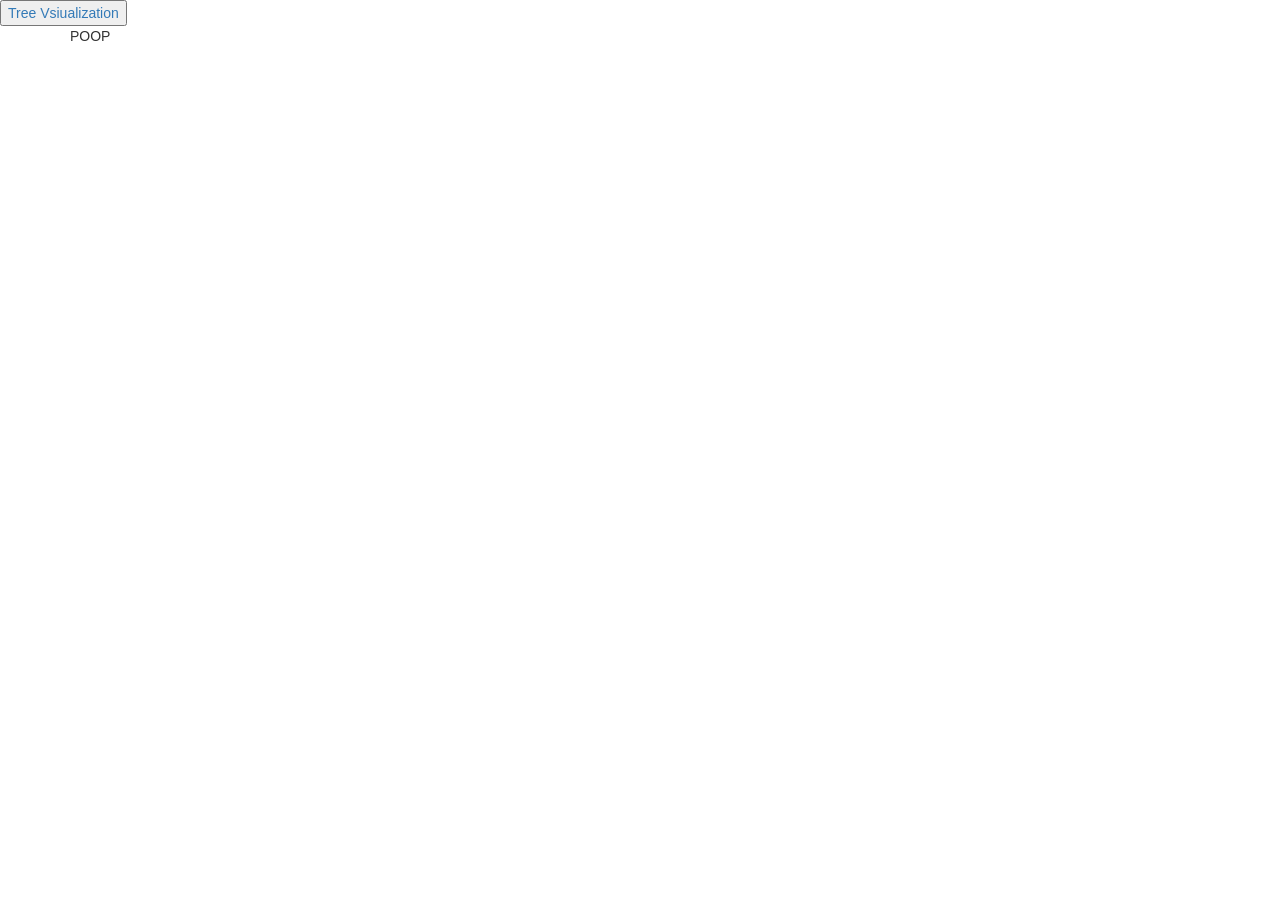
==== pages/iterate.html @ 1ffcf65f ".." ====
<!doctype html>
<html>
	<head>
		<title> Testing Trees </title>

		 <!-- scripts -->
		<script src="../js/jquery-2.1.4.js"></script>
		<script src="../js_tree/dist/jstree.js"></script>
		<script src="../js/tree.js"></script>
		<script src="../js/data.js"></script>

		<!-- Styles -->
		<link rel="stylesheet" href="../css/main.css">
		<link rel="stylesheet" href="../css/bootstrap.min.css">
		<link rel="stylesheet" href="../css/font-awesome.min.css">
		<link rel="stylesheet" href="../js_tree/dist/themes/default/style.min.css">
		<!-- <link rel="icon" href="images/favicon.ico"> -->

		<!-- Metadata -->
		<meta charset="utf-8">
		<meta http-equiv="X-UA-Compatible" content="IE=edge">
		<meta name="viewport" content="width=device-width, initial-scale=1">
		<meta name="description" content="">
		<meta name="author" content="">
	</head>

	<body class="body">
		<a href="index.html"> <button>Tree Vsiualization</button> </a>

		<div class="container">
			POOP
		</div>

	</body>

</html>
---- css/main.css ----
/*text area for json*/
#json_render {
  height: 300px;
}

/*everything - container*/
#main {

}

#tree {

}

#tip {
  color: gray;
}
---- js_tree/dist/themes/default/style.min.css ----
.jstree-node,.jstree-children,.jstree-container-ul{display:block;margin:0;padding:0;list-style-type:none;list-style-image:none}.jstree-node{white-space:nowrap}.jstree-anchor{display:inline-block;color:#000;white-space:nowrap;padding:0 4px 0 1px;margin:0;vertical-align:top}.jstree-anchor:focus{outline:0}.jstree-anchor,.jstree-anchor:link,.jstree-anchor:visited,.jstree-anchor:hover,.jstree-anchor:active{text-decoration:none;color:inherit}.jstree-icon{display:inline-block;text-decoration:none;margin:0;padding:0;vertical-align:top;text-align:center}.jstree-icon:empty{display:inline-block;text-decoration:none;margin:0;padding:0;vertical-align:top;text-align:center}.jstree-ocl{cursor:pointer}.jstree-leaf>.jstree-ocl{cursor:default}.jstree .jstree-open>.jstree-children{display:block}.jstree .jstree-closed>.jstree-children,.jstree .jstree-leaf>.jstree-children{display:none}.jstree-anchor>.jstree-themeicon{margin-right:2px}.jstree-no-icons .jstree-themeicon,.jstree-anchor>.jstree-themeicon-hidden{display:none}.jstree-hidden{display:none}.jstree-rtl .jstree-anchor{padding:0 1px 0 4px}.jstree-rtl .jstree-anchor>.jstree-themeicon{margin-left:2px;margin-right:0}.jstree-rtl .jstree-node{margin-left:0}.jstree-rtl .jstree-container-ul>.jstree-node{margin-right:0}.jstree-wholerow-ul{position:relative;display:inline-block;min-width:100%}.jstree-wholerow-ul .jstree-leaf>.jstree-ocl{cursor:pointer}.jstree-wholerow-ul .jstree-anchor,.jstree-wholerow-ul .jstree-icon{position:relative}.jstree-wholerow-ul .jstree-wholerow{width:100%;cursor:pointer;position:absolute;left:0;-webkit-user-select:none;-moz-user-select:none;-ms-user-select:none;user-select:none}.vakata-context{display:none}.vakata-context,.vakata-context ul{margin:0;padding:2px;position:absolute;background:#f5f5f5;border:1px solid #979797;box-shadow:2px 2px 2px #999}.vakata-context ul{list-style:none;left:100%;margin-top:-2.7em;margin-left:-4px}.vakata-context .vakata-context-right ul{left:auto;right:100%;margin-left:auto;margin-right:-4px}.vakata-context li{list-style:none;display:inline}.vakata-context li>a{display:block;padding:0 2em;text-decoration:none;width:auto;color:#000;white-space:nowrap;line-height:2.4em;text-shadow:1px 1px 0 #fff;border-radius:1px}.vakata-context li>a:hover{position:relative;background-color:#e8eff7;box-shadow:0 0 2px #0a6aa1}.vakata-context li>a.vakata-context-parent{background-image:url([data-uri]);background-position:right center;background-repeat:no-repeat}.vakata-context li>a:focus{outline:0}.vakata-context .vakata-context-hover>a{position:relative;background-color:#e8eff7;box-shadow:0 0 2px #0a6aa1}.vakata-context .vakata-context-separator>a,.vakata-context .vakata-context-separator>a:hover{background:#fff;border:0;border-top:1px solid #e2e3e3;height:1px;min-height:1px;max-height:1px;padding:0;margin:0 0 0 2.4em;border-left:1px solid #e0e0e0;text-shadow:0 0 0 transparent;box-shadow:0 0 0 transparent;border-radius:0}.vakata-context .vakata-contextmenu-disabled a,.vakata-context .vakata-contextmenu-disabled a:hover{color:silver;background-color:transparent;border:0;box-shadow:0 0 0}.vakata-context li>a>i{text-decoration:none;display:inline-block;width:2.4em;height:2.4em;background:0 0;margin:0 0 0 -2em;vertical-align:top;text-align:center;line-height:2.4em}.vakata-context li>a>i:empty{width:2.4em;line-height:2.4em}.vakata-context li>a .vakata-contextmenu-sep{display:inline-block;width:1px;height:2.4em;background:#fff;margin:0 .5em 0 0;border-left:1px solid #e2e3e3}.vakata-context .vakata-contextmenu-shortcut{font-size:.8em;color:silver;opacity:.5;display:none}.vakata-context-rtl ul{left:auto;right:100%;margin-left:auto;margin-right:-4px}.vakata-context-rtl li>a.vakata-context-parent{background-image:url([data-uri]);background-position:left center;background-repeat:no-repeat}.vakata-context-rtl .vakata-context-separator>a{margin:0 2.4em 0 0;border-left:0;border-right:1px solid #e2e3e3}.vakata-context-rtl .vakata-context-left ul{right:auto;left:100%;margin-left:-4px;margin-right:auto}.vakata-context-rtl li>a>i{margin:0 -2em 0 0}.vakata-context-rtl li>a .vakata-contextmenu-sep{margin:0 0 0 .5em;border-left-color:#fff;background:#e2e3e3}#jstree-marker{position:absolute;top:0;left:0;margin:-5px 0 0 0;padding:0;border-right:0;border-top:5px solid transparent;border-bottom:5px solid transparent;border-left:5px solid;width:0;height:0;font-size:0;line-height:0}#jstree-dnd{line-height:16px;margin:0;padding:4px}#jstree-dnd .jstree-icon,#jstree-dnd .jstree-copy{display:inline-block;text-decoration:none;margin:0 2px 0 0;padding:0;width:16px;height:16px}#jstree-dnd .jstree-ok{background:green}#jstree-dnd .jstree-er{background:red}#jstree-dnd .jstree-copy{margin:0 2px}.jstree-default .jstree-node,.jstree-default .jstree-icon{background-repeat:no-repeat;background-color:transparent}.jstree-default .jstree-anchor,.jstree-default .jstree-wholerow{transition:background-color .15s,box-shadow .15s}.jstree-default .jstree-hovered{background:#e7f4f9;border-radius:2px;box-shadow:inset 0 0 1px #ccc}.jstree-default .jstree-clicked{background:#beebff;border-radius:2px;box-shadow:inset 0 0 1px #999}.jstree-default .jstree-no-icons .jstree-anchor>.jstree-themeicon{display:none}.jstree-default .jstree-disabled{background:0 0;color:#666}.jstree-default .jstree-disabled.jstree-hovered{background:0 0;box-shadow:none}.jstree-default .jstree-disabled.jstree-clicked{background:#efefef}.jstree-default .jstree-disabled>.jstree-icon{opacity:.8;filter:url("data:image/svg+xml;utf8,<svg xmlns=\'http://www.w3.org/2000/svg\'><filter id=\'jstree-grayscale\'><feColorMatrix type=\'matrix\' values=\'0.3333 0.3333 0.3333 0 0 0.3333 0.3333 0.3333 0 0 0.3333 0.3333 0.3333 0 0 0 0 0 1 0\'/></filter></svg>#jstree-grayscale");filter:gray;-webkit-filter:grayscale(100%)}.jstree-default .jstree-search{font-style:italic;color:#8b0000;font-weight:700}.jstree-default .jstree-no-checkboxes .jstree-checkbox{display:none!important}.jstree-default.jstree-checkbox-no-clicked .jstree-clicked{background:0 0;box-shadow:none}.jstree-default.jstree-checkbox-no-clicked .jstree-clicked.jstree-hovered{background:#e7f4f9}.jstree-default.jstree-checkbox-no-clicked>.jstree-wholerow-ul .jstree-wholerow-clicked{background:0 0}.jstree-default.jstree-checkbox-no-clicked>.jstree-wholerow-ul .jstree-wholerow-clicked.jstree-wholerow-hovered{background:#e7f4f9}.jstree-default>.jstree-striped{min-width:100%;display:inline-block;background:url([data-uri]) left top repeat}.jstree-default>.jstree-wholerow-ul .jstree-hovered,.jstree-default>.jstree-wholerow-ul .jstree-clicked{background:0 0;box-shadow:none;border-radius:0}.jstree-default .jstree-wholerow{-moz-box-sizing:border-box;-webkit-box-sizing:border-box;box-sizing:border-box}.jstree-default .jstree-wholerow-hovered{background:#e7f4f9}.jstree-default .jstree-wholerow-clicked{background:#beebff;background:-webkit-linear-gradient(top,#beebff 0,#a8e4ff 100%);background:linear-gradient(to bottom,#beebff 0,#a8e4ff 100%)}.jstree-default .jstree-node{min-height:24px;line-height:24px;margin-left:24px;min-width:24px}.jstree-default .jstree-anchor{line-height:24px;height:24px}.jstree-default .jstree-icon{width:24px;height:24px;line-height:24px}.jstree-default .jstree-icon:empty{width:24px;height:24px;line-height:24px}.jstree-default.jstree-rtl .jstree-node{margin-right:24px}.jstree-default .jstree-wholerow{height:24px}.jstree-default .jstree-node,.jstree-default .jstree-icon{background-image:url(32px.png)}.jstree-default .jstree-node{background-position:-292px -4px;background-repeat:repeat-y}.jstree-default .jstree-last{background:0 0}.jstree-default .jstree-open>.jstree-ocl{background-position:-132px -4px}.jstree-default .jstree-closed>.jstree-ocl{background-position:-100px -4px}.jstree-default .jstree-leaf>.jstree-ocl{background-position:-68px -4px}.jstree-default .jstree-themeicon{background-position:-260px -4px}.jstree-default>.jstree-no-dots .jstree-node,.jstree-default>.jstree-no-dots .jstree-leaf>.jstree-ocl{background:0 0}.jstree-default>.jstree-no-dots .jstree-open>.jstree-ocl{background-position:-36px -4px}.jstree-default>.jstree-no-dots .jstree-closed>.jstree-ocl{background-position:-4px -4px}.jstree-default .jstree-disabled{background:0 0}.jstree-default .jstree-disabled.jstree-hovered{background:0 0}.jstree-default .jstree-disabled.jstree-clicked{background:#efefef}.jstree-default .jstree-checkbox{background-position:-164px -4px}.jstree-default .jstree-checkbox:hover{background-position:-164px -36px}.jstree-default.jstree-checkbox-selection .jstree-clicked>.jstree-checkbox,.jstree-default .jstree-checked>.jstree-checkbox{background-position:-228px -4px}.jstree-default.jstree-checkbox-selection .jstree-clicked>.jstree-checkbox:hover,.jstree-default .jstree-checked>.jstree-checkbox:hover{background-position:-228px -36px}.jstree-default .jstree-anchor>.jstree-undetermined{background-position:-196px -4px}.jstree-default .jstree-anchor>.jstree-undetermined:hover{background-position:-196px -36px}.jstree-default .jstree-checkbox-disabled{opacity:.8;filter:url("data:image/svg+xml;utf8,<svg xmlns=\'http://www.w3.org/2000/svg\'><filter id=\'jstree-grayscale\'><feColorMatrix type=\'matrix\' values=\'0.3333 0.3333 0.3333 0 0 0.3333 0.3333 0.3333 0 0 0.3333 0.3333 0.3333 0 0 0 0 0 1 0\'/></filter></svg>#jstree-grayscale");filter:gray;-webkit-filter:grayscale(100%)}.jstree-default>.jstree-striped{background-size:auto 48px}.jstree-default.jstree-rtl .jstree-node{background-image:url([data-uri]);background-position:100% 1px;background-repeat:repeat-y}.jstree-default.jstree-rtl .jstree-last{background:0 0}.jstree-default.jstree-rtl .jstree-open>.jstree-ocl{background-position:-132px -36px}.jstree-default.jstree-rtl .jstree-closed>.jstree-ocl{background-position:-100px -36px}.jstree-default.jstree-rtl .jstree-leaf>.jstree-ocl{background-position:-68px -36px}.jstree-default.jstree-rtl>.jstree-no-dots .jstree-node,.jstree-default.jstree-rtl>.jstree-no-dots .jstree-leaf>.jstree-ocl{background:0 0}.jstree-default.jstree-rtl>.jstree-no-dots .jstree-open>.jstree-ocl{background-position:-36px -36px}.jstree-default.jstree-rtl>.jstree-no-dots .jstree-closed>.jstree-ocl{background-position:-4px -36px}.jstree-default .jstree-themeicon-custom{background-color:transparent;background-image:none;background-position:0 0}.jstree-default>.jstree-container-ul .jstree-loading>.jstree-ocl{background:url(throbber.gif) center center no-repeat}.jstree-default .jstree-file{background:url(32px.png) -100px -68px no-repeat}.jstree-default .jstree-folder{background:url(32px.png) -260px -4px no-repeat}.jstree-default>.jstree-container-ul>.jstree-node{margin-left:0;margin-right:0}#jstree-dnd.jstree-default{line-height:24px;padding:0 4px}#jstree-dnd.jstree-default .jstree-ok,#jstree-dnd.jstree-default .jstree-er{background-image:url(32px.png);background-repeat:no-repeat;background-color:transparent}#jstree-dnd.jstree-default i{background:0 0;width:24px;height:24px;line-height:24px}#jstree-dnd.jstree-default .jstree-ok{background-position:-4px -68px}#jstree-dnd.jstree-default .jstree-er{background-position:-36px -68px}.jstree-default.jstree-rtl .jstree-node{background-image:url([data-uri])}.jstree-default.jstree-rtl .jstree-last{background:0 0}.jstree-default-small .jstree-node{min-height:18px;line-height:18px;margin-left:18px;min-width:18px}.jstree-default-small .jstree-anchor{line-height:18px;height:18px}.jstree-default-small .jstree-icon{width:18px;height:18px;line-height:18px}.jstree-default-small .jstree-icon:empty{width:18px;height:18px;line-height:18px}.jstree-default-small.jstree-rtl .jstree-node{margin-right:18px}.jstree-default-small .jstree-wholerow{height:18px}.jstree-default-small .jstree-node,.jstree-default-small .jstree-icon{background-image:url(32px.png)}.jstree-default-small .jstree-node{background-position:-295px -7px;background-repeat:repeat-y}.jstree-default-small .jstree-last{background:0 0}.jstree-default-small .jstree-open>.jstree-ocl{background-position:-135px -7px}.jstree-default-small .jstree-closed>.jstree-ocl{background-position:-103px -7px}.jstree-default-small .jstree-leaf>.jstree-ocl{background-position:-71px -7px}.jstree-default-small .jstree-themeicon{background-position:-263px -7px}.jstree-default-small>.jstree-no-dots .jstree-node,.jstree-default-small>.jstree-no-dots .jstree-leaf>.jstree-ocl{background:0 0}.jstree-default-small>.jstree-no-dots .jstree-open>.jstree-ocl{background-position:-39px -7px}.jstree-default-small>.jstree-no-dots .jstree-closed>.jstree-ocl{background-position:-7px -7px}.jstree-default-small .jstree-disabled{background:0 0}.jstree-default-small .jstree-disabled.jstree-hovered{background:0 0}.jstree-default-small .jstree-disabled.jstree-clicked{background:#efefef}.jstree-default-small .jstree-checkbox{background-position:-167px -7px}.jstree-default-small .jstree-checkbox:hover{background-position:-167px -39px}.jstree-default-small.jstree-checkbox-selection .jstree-clicked>.jstree-checkbox,.jstree-default-small .jstree-checked>.jstree-checkbox{background-position:-231px -7px}.jstree-default-small.jstree-checkbox-selection .jstree-clicked>.jstree-checkbox:hover,.jstree-default-small .jstree-checked>.jstree-checkbox:hover{background-position:-231px -39px}.jstree-default-small .jstree-anchor>.jstree-undetermined{background-position:-199px -7px}.jstree-default-small .jstree-anchor>.jstree-undetermined:hover{background-position:-199px -39px}.jstree-default-small .jstree-checkbox-disabled{opacity:.8;filter:url("data:image/svg+xml;utf8,<svg xmlns=\'http://www.w3.org/2000/svg\'><filter id=\'jstree-grayscale\'><feColorMatrix type=\'matrix\' values=\'0.3333 0.3333 0.3333 0 0 0.3333 0.3333 0.3333 0 0 0.3333 0.3333 0.3333 0 0 0 0 0 1 0\'/></filter></svg>#jstree-grayscale");filter:gray;-webkit-filter:grayscale(100%)}.jstree-default-small>.jstree-striped{background-size:auto 36px}.jstree-default-small.jstree-rtl .jstree-node{background-image:url([data-uri]);background-position:100% 1px;background-repeat:repeat-y}.jstree-default-small.jstree-rtl .jstree-last{background:0 0}.jstree-default-small.jstree-rtl .jstree-open>.jstree-ocl{background-position:-135px -39px}.jstree-default-small.jstree-rtl .jstree-closed>.jstree-ocl{background-position:-103px -39px}.jstree-default-small.jstree-rtl .jstree-leaf>.jstree-ocl{background-position:-71px -39px}.jstree-default-small.jstree-rtl>.jstree-no-dots .jstree-node,.jstree-default-small.jstree-rtl>.jstree-no-dots .jstree-leaf>.jstree-ocl{background:0 0}.jstree-default-small.jstree-rtl>.jstree-no-dots .jstree-open>.jstree-ocl{background-position:-39px -39px}.jstree-default-small.jstree-rtl>.jstree-no-dots .jstree-closed>.jstree-ocl{background-position:-7px -39px}.jstree-default-small .jstree-themeicon-custom{background-color:transparent;background-image:none;background-position:0 0}.jstree-default-small>.jstree-container-ul .jstree-loading>.jstree-ocl{background:url(throbber.gif) center center no-repeat}.jstree-default-small .jstree-file{background:url(32px.png) -103px -71px no-repeat}.jstree-default-small .jstree-folder{background:url(32px.png) -263px -7px no-repeat}.jstree-default-small>.jstree-container-ul>.jstree-node{margin-left:0;margin-right:0}#jstree-dnd.jstree-default-small{line-height:18px;padding:0 4px}#jstree-dnd.jstree-default-small .jstree-ok,#jstree-dnd.jstree-default-small .jstree-er{background-image:url(32px.png);background-repeat:no-repeat;background-color:transparent}#jstree-dnd.jstree-default-small i{background:0 0;width:18px;height:18px;line-height:18px}#jstree-dnd.jstree-default-small .jstree-ok{background-position:-7px -71px}#jstree-dnd.jstree-default-small .jstree-er{background-position:-39px -71px}.jstree-default-small.jstree-rtl .jstree-node{background-image:url([data-uri])}.jstree-default-small.jstree-rtl .jstree-last{background:0 0}.jstree-default-large .jstree-node{min-height:32px;line-height:32px;margin-left:32px;min-width:32px}.jstree-default-large .jstree-anchor{line-height:32px;height:32px}.jstree-default-large .jstree-icon{width:32px;height:32px;line-height:32px}.jstree-default-large .jstree-icon:empty{width:32px;height:32px;line-height:32px}.jstree-default-large.jstree-rtl .jstree-node{margin-right:32px}.jstree-default-large .jstree-wholerow{height:32px}.jstree-default-large .jstree-node,.jstree-default-large .jstree-icon{background-image:url(32px.png)}.jstree-default-large .jstree-node{background-position:-288px 0;background-repeat:repeat-y}.jstree-default-large .jstree-last{background:0 0}.jstree-default-large .jstree-open>.jstree-ocl{background-position:-128px 0}.jstree-default-large .jstree-closed>.jstree-ocl{background-position:-96px 0}.jstree-default-large .jstree-leaf>.jstree-ocl{background-position:-64px 0}.jstree-default-large .jstree-themeicon{background-position:-256px 0}.jstree-default-large>.jstree-no-dots .jstree-node,.jstree-default-large>.jstree-no-dots .jstree-leaf>.jstree-ocl{background:0 0}.jstree-default-large>.jstree-no-dots .jstree-open>.jstree-ocl{background-position:-32px 0}.jstree-default-large>.jstree-no-dots .jstree-closed>.jstree-ocl{background-position:0 0}.jstree-default-large .jstree-disabled{background:0 0}.jstree-default-large .jstree-disabled.jstree-hovered{background:0 0}.jstree-default-large .jstree-disabled.jstree-clicked{background:#efefef}.jstree-default-large .jstree-checkbox{background-position:-160px 0}.jstree-default-large .jstree-checkbox:hover{background-position:-160px -32px}.jstree-default-large.jstree-checkbox-selection .jstree-clicked>.jstree-checkbox,.jstree-default-large .jstree-checked>.jstree-checkbox{background-position:-224px 0}.jstree-default-large.jstree-checkbox-selection .jstree-clicked>.jstree-checkbox:hover,.jstree-default-large .jstree-checked>.jstree-checkbox:hover{background-position:-224px -32px}.jstree-default-large .jstree-anchor>.jstree-undetermined{background-position:-192px 0}.jstree-default-large .jstree-anchor>.jstree-undetermined:hover{background-position:-192px -32px}.jstree-default-large .jstree-checkbox-disabled{opacity:.8;filter:url("data:image/svg+xml;utf8,<svg xmlns=\'http://www.w3.org/2000/svg\'><filter id=\'jstree-grayscale\'><feColorMatrix type=\'matrix\' values=\'0.3333 0.3333 0.3333 0 0 0.3333 0.3333 0.3333 0 0 0.3333 0.3333 0.3333 0 0 0 0 0 1 0\'/></filter></svg>#jstree-grayscale");filter:gray;-webkit-filter:grayscale(100%)}.jstree-default-large>.jstree-striped{background-size:auto 64px}.jstree-default-large.jstree-rtl .jstree-node{background-image:url([data-uri]);background-position:100% 1px;background-repeat:repeat-y}.jstree-default-large.jstree-rtl .jstree-last{background:0 0}.jstree-default-large.jstree-rtl .jstree-open>.jstree-ocl{background-position:-128px -32px}.jstree-default-large.jstree-rtl .jstree-closed>.jstree-ocl{background-position:-96px -32px}.jstree-default-large.jstree-rtl .jstree-leaf>.jstree-ocl{background-position:-64px -32px}.jstree-default-large.jstree-rtl>.jstree-no-dots .jstree-node,.jstree-default-large.jstree-rtl>.jstree-no-dots .jstree-leaf>.jstree-ocl{background:0 0}.jstree-default-large.jstree-rtl>.jstree-no-dots .jstree-open>.jstree-ocl{background-position:-32px -32px}.jstree-default-large.jstree-rtl>.jstree-no-dots .jstree-closed>.jstree-ocl{background-position:0 -32px}.jstree-default-large .jstree-themeicon-custom{background-color:transparent;background-image:none;background-position:0 0}.jstree-default-large>.jstree-container-ul .jstree-loading>.jstree-ocl{background:url(throbber.gif) center center no-repeat}.jstree-default-large .jstree-file{background:url(32px.png) -96px -64px no-repeat}.jstree-default-large .jstree-folder{background:url(32px.png) -256px 0 no-repeat}.jstree-default-large>.jstree-container-ul>.jstree-node{margin-left:0;margin-right:0}#jstree-dnd.jstree-default-large{line-height:32px;padding:0 4px}#jstree-dnd.jstree-default-large .jstree-ok,#jstree-dnd.jstree-default-large .jstree-er{background-image:url(32px.png);background-repeat:no-repeat;background-color:transparent}#jstree-dnd.jstree-default-large i{background:0 0;width:32px;height:32px;line-height:32px}#jstree-dnd.jstree-default-large .jstree-ok{background-position:0 -64px}#jstree-dnd.jstree-default-large .jstree-er{background-position:-32px -64px}.jstree-default-large.jstree-rtl .jstree-node{background-image:url([data-uri])}.jstree-default-large.jstree-rtl .jstree-last{background:0 0}@media (max-width:768px){#jstree-dnd.jstree-dnd-responsive{line-height:40px;font-weight:700;font-size:1.1em;text-shadow:1px 1px #fff}#jstree-dnd.jstree-dnd-responsive>i{background:0 0;width:40px;height:40px}#jstree-dnd.jstree-dnd-responsive>.jstree-ok{background-image:url(40px.png);background-position:0 -200px;background-size:120px 240px}#jstree-dnd.jstree-dnd-responsive>.jstree-er{background-image:url(40px.png);background-position:-40px -200px;background-size:120px 240px}#jstree-marker.jstree-dnd-responsive{border-left-width:10px;border-top-width:10px;border-bottom-width:10px;margin-top:-10px}}@media (max-width:768px){.jstree-default-responsive .jstree-icon{background-image:url(40px.png)}.jstree-default-responsive .jstree-node,.jstree-default-responsive .jstree-leaf>.jstree-ocl{background:0 0}.jstree-default-responsive .jstree-node{min-height:40px;line-height:40px;margin-left:40px;min-width:40px;white-space:nowrap}.jstree-default-responsive .jstree-anchor{line-height:40px;height:40px}.jstree-default-responsive .jstree-icon,.jstree-default-responsive .jstree-icon:empty{width:40px;height:40px;line-height:40px}.jstree-default-responsive>.jstree-container-ul>.jstree-node{margin-left:0}.jstree-default-responsive.jstree-rtl .jstree-node{margin-left:0;margin-right:40px}.jstree-default-responsive.jstree-rtl .jstree-container-ul>.jstree-node{margin-right:0}.jstree-default-responsive .jstree-ocl,.jstree-default-responsive .jstree-themeicon,.jstree-default-responsive .jstree-checkbox{background-size:120px 240px}.jstree-default-responsive .jstree-leaf>.jstree-ocl{background:0 0}.jstree-default-responsive .jstree-open>.jstree-ocl{background-position:0 0!important}.jstree-default-responsive .jstree-closed>.jstree-ocl{background-position:0 -40px!important}.jstree-default-responsive.jstree-rtl .jstree-closed>.jstree-ocl{background-position:-40px 0!important}.jstree-default-responsive .jstree-themeicon{background-position:-40px -40px}.jstree-default-responsive .jstree-checkbox,.jstree-default-responsive .jstree-checkbox:hover{background-position:-40px -80px}.jstree-default-responsive.jstree-checkbox-selection .jstree-clicked>.jstree-checkbox,.jstree-default-responsive.jstree-checkbox-selection .jstree-clicked>.jstree-checkbox:hover,.jstree-default-responsive .jstree-checked>.jstree-checkbox,.jstree-default-responsive .jstree-checked>.jstree-checkbox:hover{background-position:0 -80px}.jstree-default-responsive .jstree-anchor>.jstree-undetermined,.jstree-default-responsive .jstree-anchor>.jstree-undetermined:hover{background-position:0 -120px}.jstree-default-responsive .jstree-anchor{font-weight:700;font-size:1.1em;text-shadow:1px 1px #fff}.jstree-default-responsive>.jstree-striped{background:0 0}.jstree-default-responsive .jstree-wholerow{border-top:1px solid rgba(255,255,255,.7);border-bottom:1px solid rgba(64,64,64,.2);background:#ebebeb;height:40px}.jstree-default-responsive .jstree-wholerow-hovered{background:#e7f4f9}.jstree-default-responsive .jstree-wholerow-clicked{background:#beebff}.jstree-default-responsive .jstree-children .jstree-last>.jstree-wholerow{box-shadow:inset 0 -6px 3px -5px #666}.jstree-default-responsive .jstree-children .jstree-open>.jstree-wholerow{box-shadow:inset 0 6px 3px -5px #666;border-top:0}.jstree-default-responsive .jstree-children .jstree-open+.jstree-open{box-shadow:none}.jstree-default-responsive .jstree-node,.jstree-default-responsive .jstree-icon,.jstree-default-responsive .jstree-node>.jstree-ocl,.jstree-default-responsive .jstree-themeicon,.jstree-default-responsive .jstree-checkbox{background-image:url(40px.png);background-size:120px 240px}.jstree-default-responsive .jstree-node{background-position:-80px 0;background-repeat:repeat-y}.jstree-default-responsive .jstree-last{background:0 0}.jstree-default-responsive .jstree-leaf>.jstree-ocl{background-position:-40px -120px}.jstree-default-responsive .jstree-last>.jstree-ocl{background-position:-40px -160px}.jstree-default-responsive .jstree-themeicon-custom{background-color:transparent;background-image:none;background-position:0 0}.jstree-default-responsive .jstree-file{background:url(40px.png) 0 -160px no-repeat;background-size:120px 240px}.jstree-default-responsive .jstree-folder{background:url(40px.png) -40px -40px no-repeat;background-size:120px 240px}.jstree-default-responsive>.jstree-container-ul>.jstree-node{margin-left:0;margin-right:0}}
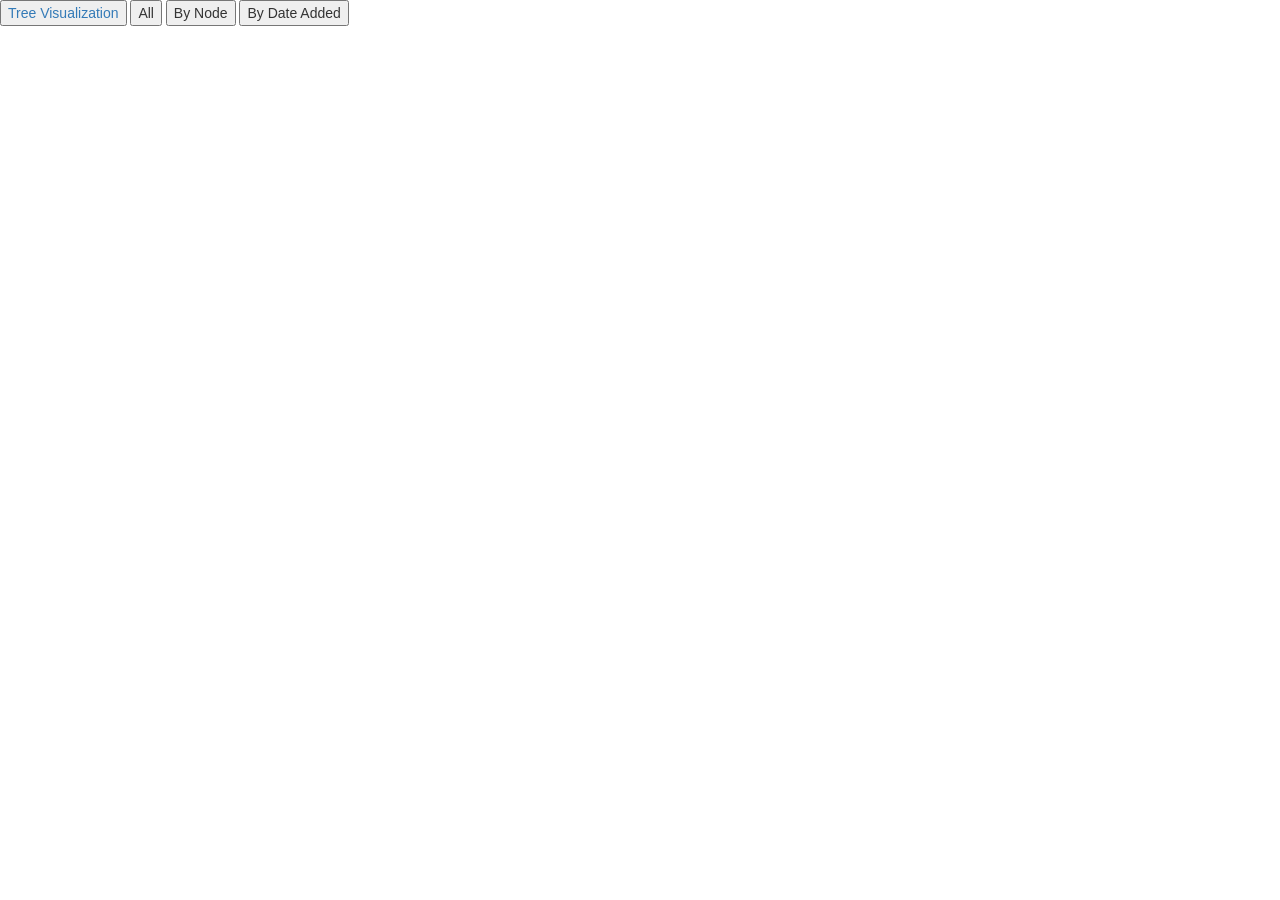
==== commit f2a5a5d1: ".." ====
--- a/pages/iterate.html
+++ b/pages/iterate.html
@@ -25,10 +25,13 @@
 	</head>
 
 	<body class="body">
-		<a href="index.html"> <button>Tree Vsiualization</button> </a>
+		<a href="index.html"> <button>Tree Visualization</button> </a>
+		<button>All</button>
+		<button>By Node</button>
+		<button>By Date Added</button>
 
 		<div class="container">
-			POOP
+
 		</div>
 
 	</body>
